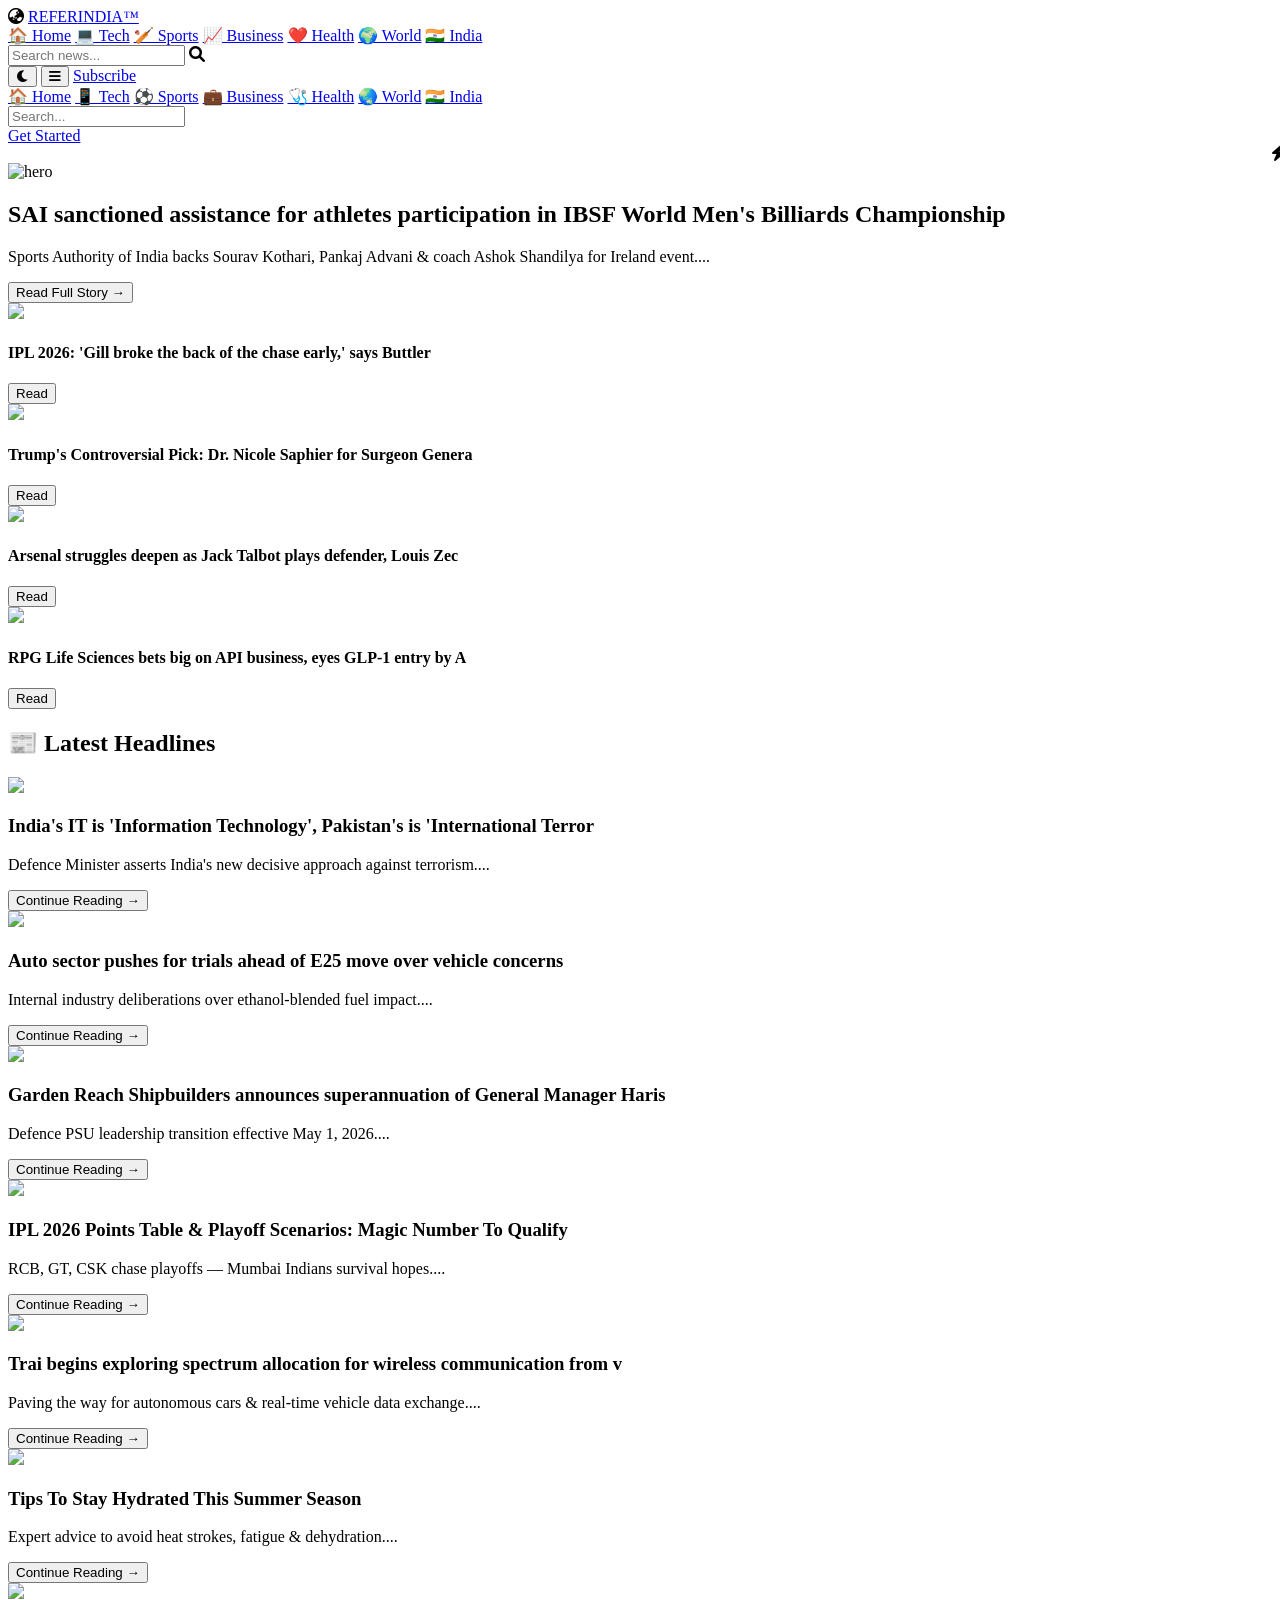
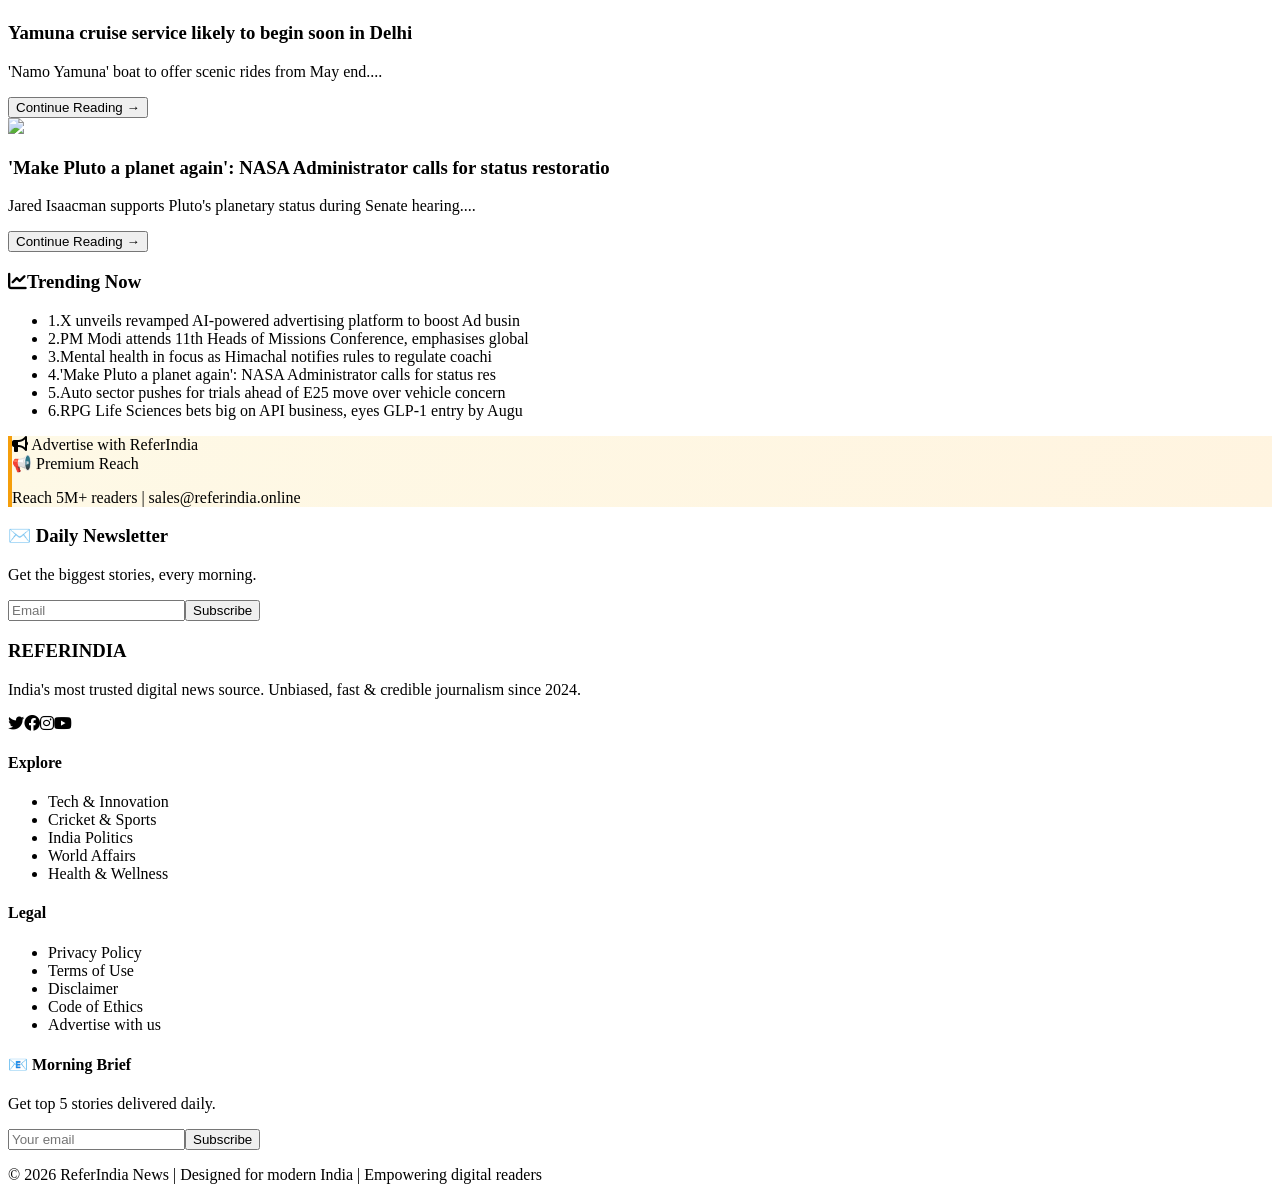
==== index.html @ bb663697 "first commit" ====
<!DOCTYPE html>
<html lang="en">
<head>
  <meta charset="UTF-8">
  <meta name="viewport" content="width=device-width, initial-scale=1.0, viewport-fit=cover">
  <title>ReferIndia News | India's Fastest Growing News Platform</title>
  <meta name="description" content="Latest news from India and world - Politics, Sports, Technology, Business, Health and more">
  <script src="https://cdn.tailwindcss.com"></script>
  <link rel="stylesheet" href="https://cdnjs.cloudflare.com/ajax/libs/font-awesome/6.0.0-beta3/css/all.min.css">
  <link href="https://fonts.googleapis.com/css2?family=Inter:opsz,wght@14..32,300;400;500;600;700;800&display=swap" rel="stylesheet">
  <link rel="stylesheet" href="style.css">
  <script>
    tailwind.config = {
      darkMode: 'class',
      theme: {
        extend: {
          fontFamily: { 'sans': ['Inter', 'system-ui', 'sans-serif'] },
          colors: { primary: '#1e3a8a', secondary: '#dc2626' }
        }
      }
    }
  </script>
</head>
<body class="bg-gray-50 dark:bg-gray-900 font-sans antialiased">

  <!-- ================= STICKY NAVBAR ================= -->
  <nav class="sticky-nav shadow-sm border-b border-gray-200 dark:border-gray-700">
    <div class="max-w-7xl mx-auto px-4 sm:px-6 lg:px-8">
      <div class="flex justify-between items-center py-3 md:py-4">
        <div class="flex items-center space-x-2">
          <i class="fas fa-globe-asia text-2xl text-blue-700 dark:text-blue-400"></i>
          <a href="index.html" class="text-2xl font-extrabold tracking-tight text-gray-800 dark:text-white">REFER<span class="text-blue-600 dark:text-blue-400">INDIA</span><span class="text-xs align-top font-normal text-gray-500 ml-0.5">™</span></a>
        </div>
        <div class="hidden md:flex space-x-6 text-sm font-semibold">
          <a href="index.html" class="cat-link hover:text-blue-600 dark:hover:text-blue-400">🏠 Home</a>
          <a href="tech.html" class="cat-link hover:text-blue-600 dark:hover:text-blue-400">💻 Tech</a>
          <a href="sports.html" class="cat-link hover:text-blue-600 dark:hover:text-blue-400">🏏 Sports</a>
          <a href="business.html" class="cat-link hover:text-blue-600 dark:hover:text-blue-400">📈 Business</a>
          <a href="health.html" class="cat-link hover:text-blue-600 dark:hover:text-blue-400">❤️ Health</a>
          <a href="world.html" class="cat-link hover:text-blue-600 dark:hover:text-blue-400">🌍 World</a>
          <a href="india.html" class="cat-link hover:text-blue-600 dark:hover:text-blue-400">🇮🇳 India</a>
        </div>
        <div class="flex items-center gap-3">
          <div class="relative hidden sm:block">
            <input type="text" id="search-input" placeholder="Search news..." class="w-44 lg:w-56 pl-8 pr-3 py-1.5 text-sm rounded-full border border-gray-300 dark:border-gray-600 bg-gray-50 dark:bg-gray-800 dark:text-white focus:outline-none focus:ring-2 focus:ring-blue-500">
            <i class="fas fa-search absolute left-3 top-2 text-gray-400 text-xs"></i>
          </div>
          <button id="darkModeToggle" class="text-gray-600 dark:text-gray-300 text-xl"><i class="fas fa-moon"></i></button>
          <button id="mobileMenuBtn" class="md:hidden text-gray-700 dark:text-white text-xl"><i class="fas fa-bars"></i></button>
          <a href="#" id="loginMock" class="hidden md:inline-block text-sm font-medium bg-blue-600 hover:bg-blue-700 text-white px-4 py-1.5 rounded-full transition shadow-sm">Subscribe</a>
        </div>
      </div>
    </div>
    <div id="mobileMenu" class="md:hidden hidden bg-white dark:bg-gray-800 border-t border-gray-200 dark:border-gray-700 px-5 py-4 flex flex-col space-y-3 shadow-lg">
      <a href="index.html" class="mobile-cat-link font-medium">🏠 Home</a>
      <a href="tech.html" class="mobile-cat-link">📱 Tech</a>
      <a href="sports.html" class="mobile-cat-link">⚽ Sports</a>
      <a href="business.html" class="mobile-cat-link">💼 Business</a>
      <a href="health.html" class="mobile-cat-link">🩺 Health</a>
      <a href="world.html" class="mobile-cat-link">🌏 World</a>
      <a href="india.html" class="mobile-cat-link">🇮🇳 India</a>
      <div class="pt-2"><input type="text" id="mobile-search" placeholder="Search..." class="w-full p-2 text-sm border rounded-lg dark:bg-gray-700"></div>
      <a href="#" id="mobileLoginBtn" class="bg-blue-600 text-white text-center py-2 rounded-full mt-2">Get Started</a>
    </div>
  </nav>

  <div class="bg-red-700 dark:bg-red-900 text-white py-2.5 overflow-hidden whitespace-nowrap border-b border-red-800">
    <div class="breaking-ticker inline-flex items-center space-x-6">
      <i class="fas fa-bolt text-yellow-300 ml-4"></i>
      <span id="breakingText">BREAKING: SAI sanctions billiards assistance | IPL 2026 playoffs thriller | Trump nominates new Surgeon General | India's G20 climate push</span>
    </div>
  </div>

  <main class="max-w-7xl mx-auto px-4 sm:px-6 lg:px-8 py-8">
    <div id="loading-spinner" class="flex justify-center py-16 hidden"><div class="w-10 h-10 border-4 border-blue-500 border-t-transparent rounded-full animate-spin"></div></div>
    <div id="dynamic-content"></div>
  </main>

  <footer class="bg-white dark:bg-gray-800 border-t border-gray-200 dark:border-gray-700 mt-14 py-10">
    <div class="max-w-7xl mx-auto px-4 grid grid-cols-1 md:grid-cols-4 gap-8">
      <div><h3 class="font-bold text-xl">REFERINDIA</h3><p class="text-sm text-gray-600 dark:text-gray-400 mt-2">India's most trusted digital news source. Unbiased, fast & credible journalism since 2024.</p><div class="flex space-x-3 mt-4"><i class="fab fa-twitter text-gray-500 hover:text-blue-500 cursor-pointer"></i><i class="fab fa-facebook text-gray-500 hover:text-blue-600"></i><i class="fab fa-instagram text-gray-500 hover:text-pink-500"></i><i class="fab fa-youtube text-gray-500 hover:text-red-600"></i></div></div>
      <div><h4 class="font-semibold text-lg">Explore</h4><ul class="text-sm space-y-2 mt-2"><li>Tech & Innovation</li><li>Cricket & Sports</li><li>India Politics</li><li>World Affairs</li><li>Health & Wellness</li></ul></div>
      <div><h4 class="font-semibold text-lg">Legal</h4><ul class="text-sm space-y-2 mt-2"><li>Privacy Policy</li><li>Terms of Use</li><li>Disclaimer</li><li>Code of Ethics</li><li>Advertise with us</li></ul></div>
      <div><h4 class="font-semibold text-lg">📧 Morning Brief</h4><p class="text-sm">Get top 5 stories delivered daily.</p><div class="flex mt-2"><input id="footerEmail" type="email" placeholder="Your email" class="p-2 w-full text-sm border rounded-l dark:bg-gray-700"><button id="footerSubBtn" class="bg-blue-600 px-3 rounded-r text-white text-sm">Subscribe</button></div><p id="newsletterMsg" class="text-xs mt-2 text-green-600 dark:text-green-400"></p></div>
    </div>
    <div class="text-center text-xs text-gray-500 dark:text-gray-400 mt-10 border-t pt-6">© 2026 ReferIndia News | Designed for modern India | Empowering digital readers</div>
  </footer>

  <script src="script.js"></script>
  <script>
    // Set current page to homepage
    window.currentPage = 'homepage';
    loadPageContent();
  </script>
</body>
</html>
---- style.css ----
/* Custom styles for ReferIndia News - Shared across all pages */

body {
  transition: background-color 0.2s, color 0.2s;
}

.news-card {
  transition: transform 0.2s ease, box-shadow 0.2s;
}

.news-card:hover {
  transform: translateY(-4px);
  box-shadow: 0 20px 25px -12px rgba(0, 0, 0, 0.2);
}

.breaking-ticker {
  animation: tickerScroll 24s linear infinite;
  white-space: nowrap;
  display: inline-block;
  padding-left: 100%;
}

@keyframes tickerScroll {
  0% {
    transform: translateX(0);
  }
  100% {
    transform: translateX(-100%);
  }
}

.sticky-nav {
  position: sticky;
  top: 0;
  z-index: 1000;
  backdrop-filter: blur(12px);
  background-color: rgba(255, 255, 255, 0.92);
}

.dark .sticky-nav {
  background-color: rgba(17, 24, 39, 0.94);
}

.ad-glow {
  background: linear-gradient(115deg, #fef9e6 0%, #fff4e0 100%);
  border-left: 4px solid #f59e0b;
}

.dark .ad-glow {
  background: #2d2a1f;
  border-left-color: #fbbf24;
}

.active-category {
  color: #2563eb;
  font-weight: 700;
  border-bottom: 2px solid #2563eb;
}

.dark .active-category {
  color: #60a5fa;
  border-bottom-color: #60a5fa;
}

.animate-spin {
  animation: spin 1s linear infinite;
}

@keyframes spin {
  from {
    transform: rotate(0deg);
  }
  to {
    transform: rotate(360deg);
  }
}

#mobileMenu {
  transition: all 0.3s ease;
}

#mobileMenu:not(.hidden) {
  display: flex;
}

/* Responsive adjustments */
@media (max-width: 640px) {
  .sticky-nav .container {
    padding-left: 12px;
    padding-right: 12px;
  }
}

/* Scrollbar styling */
::-webkit-scrollbar {
  width: 8px;
  height: 8px;
}

::-webkit-scrollbar-track {
  background: #f1f1f1;
  border-radius: 10px;
}

::-webkit-scrollbar-thumb {
  background: #888;
  border-radius: 10px;
}

::-webkit-scrollbar-thumb:hover {
  background: #555;
}

.dark ::-webkit-scrollbar-track {
  background: #2d2d2d;
}

.dark ::-webkit-scrollbar-thumb {
  background: #666;
}

/* Modal animations */
#articleModal {
  animation: fadeIn 0.2s ease-out;
}

@keyframes fadeIn {
  from {
    opacity: 0;
  }
  to {
    opacity: 1;
  }
}

/* Text truncation */
.line-clamp-2 {
  display: -webkit-box;
  
  -webkit-box-orient: vertical;
  overflow: hidden;
}

.line-clamp-3 {
  display: -webkit-box;

  -webkit-box-orient: vertical;
  overflow: hidden;
}

/* Loading spinner */
.loader {
  border-top-color: #3498db;
  animation: spinner 0.6s linear infinite;
}

/* Responsive images */
img {
  max-width: 100%;
  height: auto;
}

/* Grid responsiveness */
@media (max-width: 768px) {
  .grid-cols-1.md\:grid-cols-2 {
    grid-template-columns: 1fr;
  }
  
  .lg\:grid-cols-3 {
    grid-template-columns: 1fr;
  }
}

/* Better touch targets on mobile */
@media (max-width: 768px) {
  button, 
  a,
  .cat-link,
  .mobile-cat-link {
    min-height: 44px;
    display: inline-flex;
    align-items: center;
  }
}
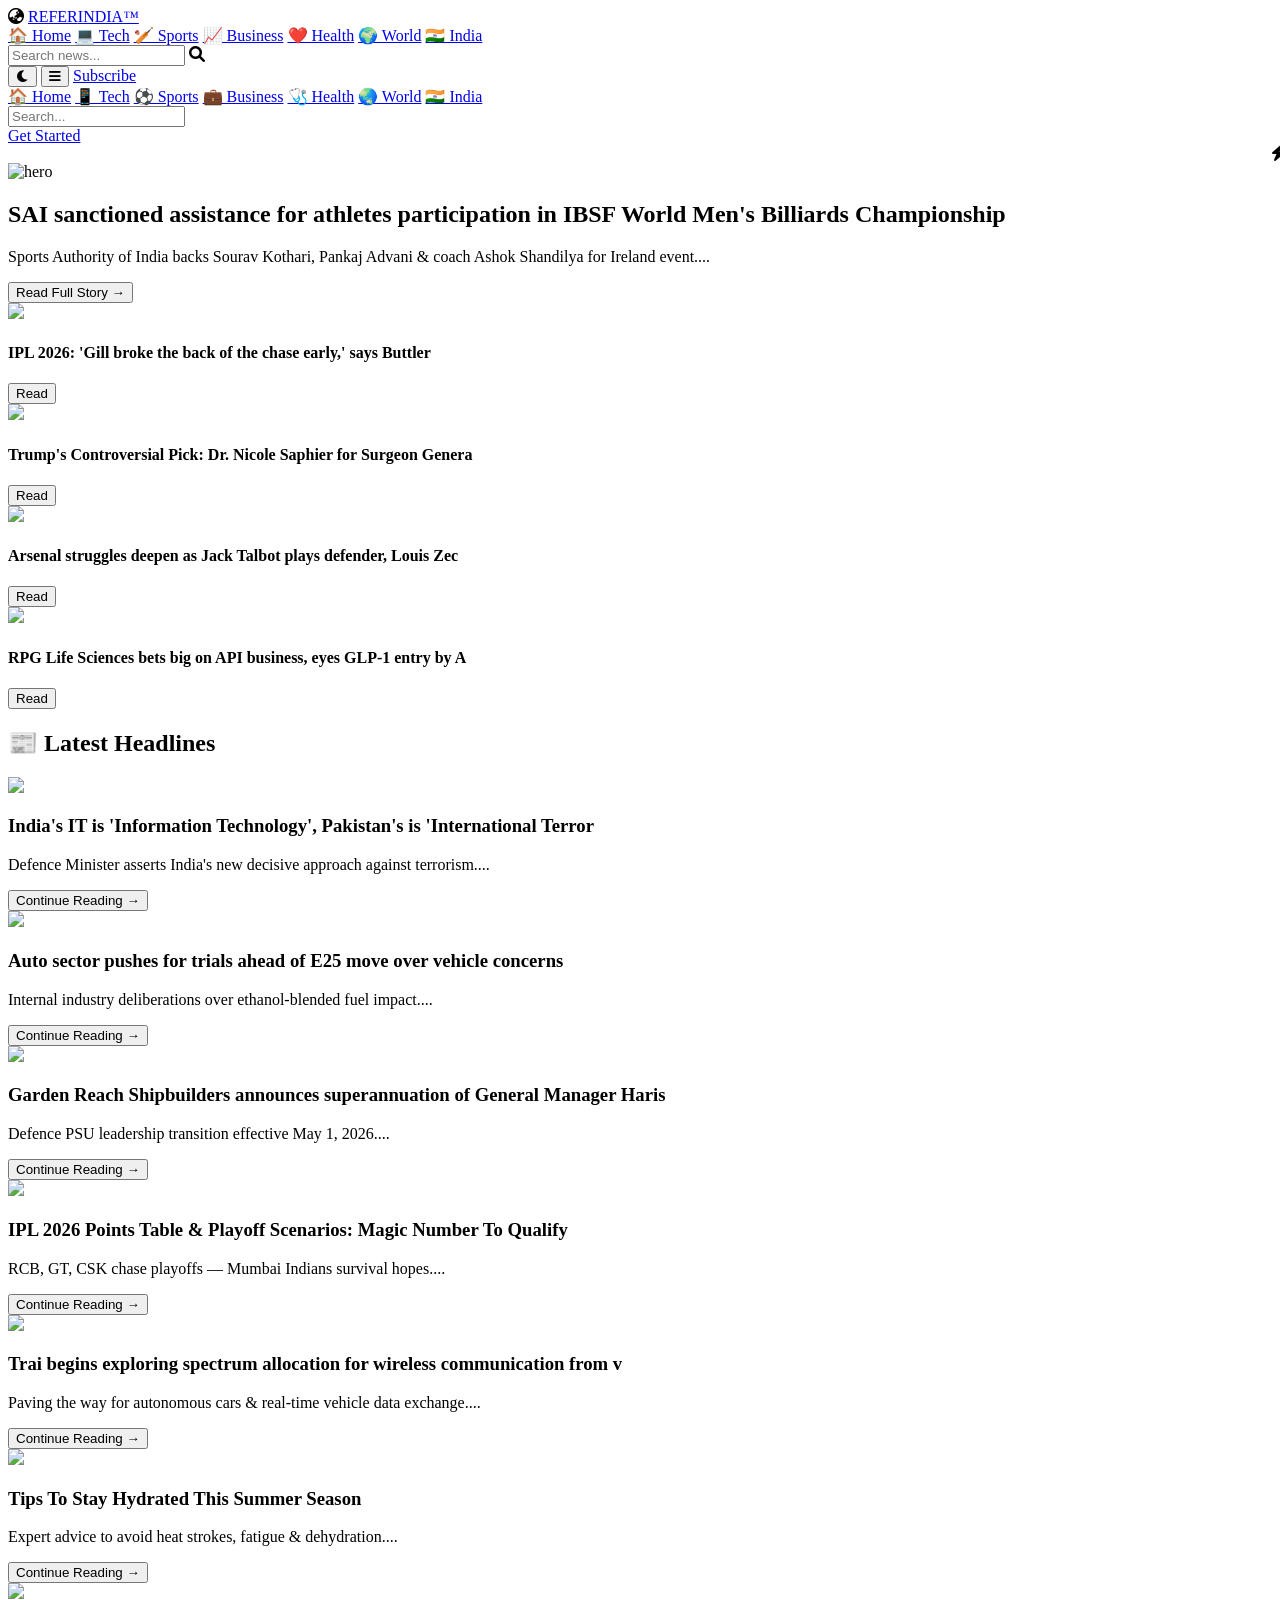
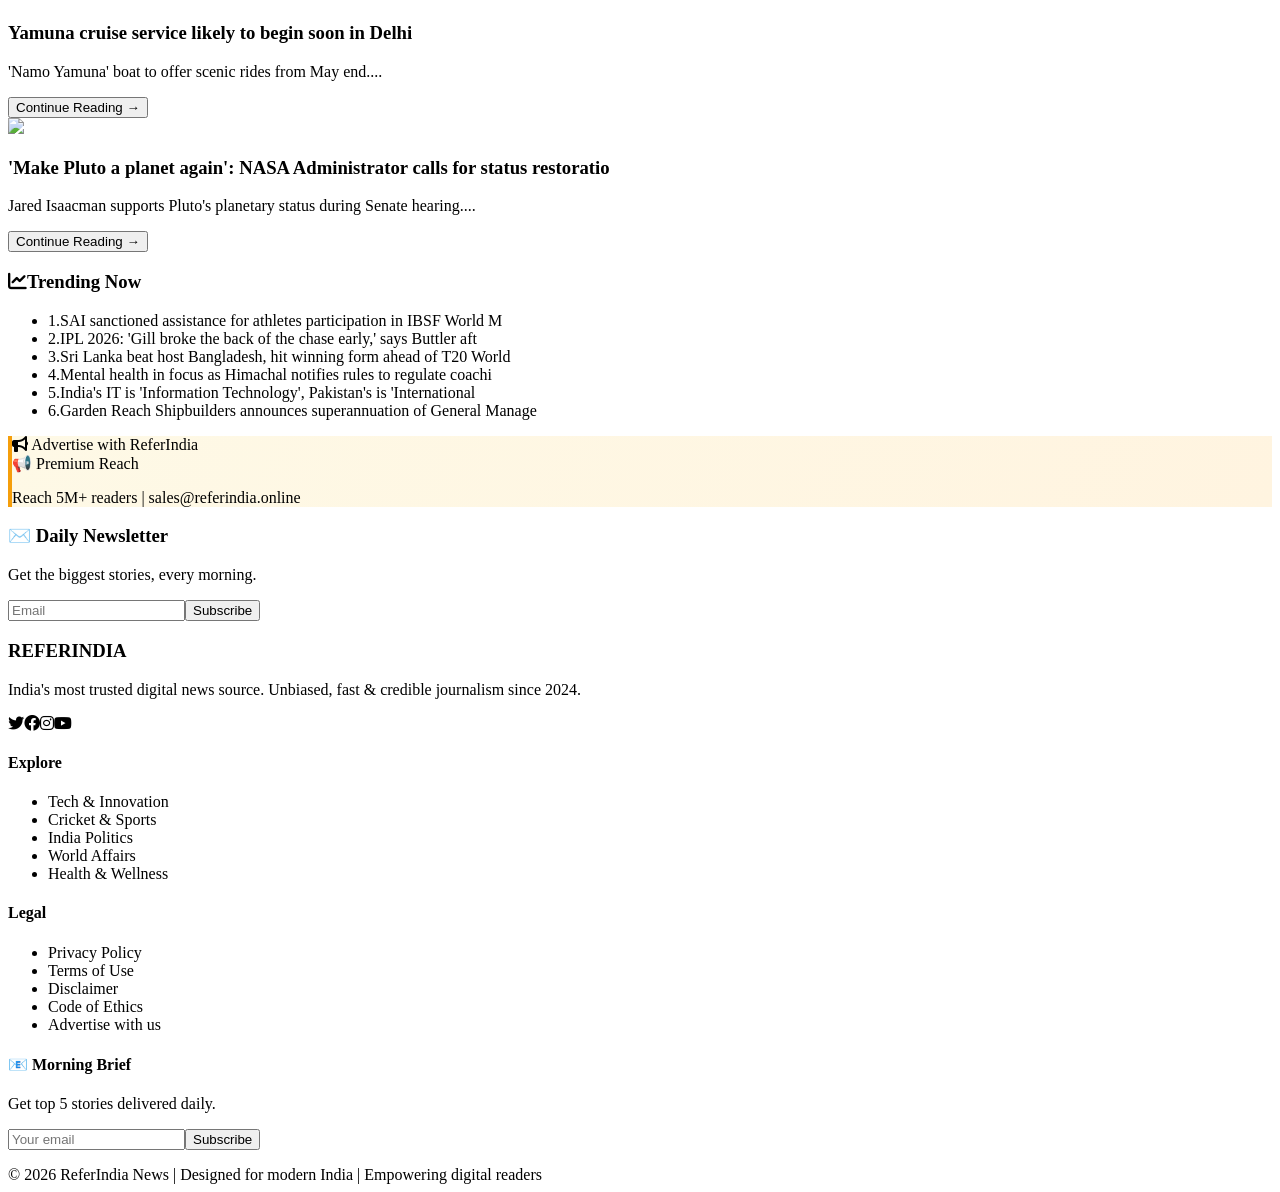
==== commit 31af42bc: "do some changes" ====
--- a/index.html
+++ b/index.html
@@ -24,45 +24,7 @@
 <body class="bg-gray-50 dark:bg-gray-900 font-sans antialiased">
 
   <!-- ================= STICKY NAVBAR ================= -->
-  <nav class="sticky-nav shadow-sm border-b border-gray-200 dark:border-gray-700">
-    <div class="max-w-7xl mx-auto px-4 sm:px-6 lg:px-8">
-      <div class="flex justify-between items-center py-3 md:py-4">
-        <div class="flex items-center space-x-2">
-          <i class="fas fa-globe-asia text-2xl text-blue-700 dark:text-blue-400"></i>
-          <a href="index.html" class="text-2xl font-extrabold tracking-tight text-gray-800 dark:text-white">REFER<span class="text-blue-600 dark:text-blue-400">INDIA</span><span class="text-xs align-top font-normal text-gray-500 ml-0.5">™</span></a>
-        </div>
-        <div class="hidden md:flex space-x-6 text-sm font-semibold">
-          <a href="index.html" class="cat-link hover:text-blue-600 dark:hover:text-blue-400">🏠 Home</a>
-          <a href="tech.html" class="cat-link hover:text-blue-600 dark:hover:text-blue-400">💻 Tech</a>
-          <a href="sports.html" class="cat-link hover:text-blue-600 dark:hover:text-blue-400">🏏 Sports</a>
-          <a href="business.html" class="cat-link hover:text-blue-600 dark:hover:text-blue-400">📈 Business</a>
-          <a href="health.html" class="cat-link hover:text-blue-600 dark:hover:text-blue-400">❤️ Health</a>
-          <a href="world.html" class="cat-link hover:text-blue-600 dark:hover:text-blue-400">🌍 World</a>
-          <a href="india.html" class="cat-link hover:text-blue-600 dark:hover:text-blue-400">🇮🇳 India</a>
-        </div>
-        <div class="flex items-center gap-3">
-          <div class="relative hidden sm:block">
-            <input type="text" id="search-input" placeholder="Search news..." class="w-44 lg:w-56 pl-8 pr-3 py-1.5 text-sm rounded-full border border-gray-300 dark:border-gray-600 bg-gray-50 dark:bg-gray-800 dark:text-white focus:outline-none focus:ring-2 focus:ring-blue-500">
-            <i class="fas fa-search absolute left-3 top-2 text-gray-400 text-xs"></i>
-          </div>
-          <button id="darkModeToggle" class="text-gray-600 dark:text-gray-300 text-xl"><i class="fas fa-moon"></i></button>
-          <button id="mobileMenuBtn" class="md:hidden text-gray-700 dark:text-white text-xl"><i class="fas fa-bars"></i></button>
-          <a href="#" id="loginMock" class="hidden md:inline-block text-sm font-medium bg-blue-600 hover:bg-blue-700 text-white px-4 py-1.5 rounded-full transition shadow-sm">Subscribe</a>
-        </div>
-      </div>
-    </div>
-    <div id="mobileMenu" class="md:hidden hidden bg-white dark:bg-gray-800 border-t border-gray-200 dark:border-gray-700 px-5 py-4 flex flex-col space-y-3 shadow-lg">
-      <a href="index.html" class="mobile-cat-link font-medium">🏠 Home</a>
-      <a href="tech.html" class="mobile-cat-link">📱 Tech</a>
-      <a href="sports.html" class="mobile-cat-link">⚽ Sports</a>
-      <a href="business.html" class="mobile-cat-link">💼 Business</a>
-      <a href="health.html" class="mobile-cat-link">🩺 Health</a>
-      <a href="world.html" class="mobile-cat-link">🌏 World</a>
-      <a href="india.html" class="mobile-cat-link">🇮🇳 India</a>
-      <div class="pt-2"><input type="text" id="mobile-search" placeholder="Search..." class="w-full p-2 text-sm border rounded-lg dark:bg-gray-700"></div>
-      <a href="#" id="mobileLoginBtn" class="bg-blue-600 text-white text-center py-2 rounded-full mt-2">Get Started</a>
-    </div>
-  </nav>
+  <div id="navContainer"></div>
 
   <div class="bg-red-700 dark:bg-red-900 text-white py-2.5 overflow-hidden whitespace-nowrap border-b border-red-800">
     <div class="breaking-ticker inline-flex items-center space-x-6">
@@ -93,4 +55,4 @@
     loadPageContent();
   </script>
 </body>
-</html>+</html>
